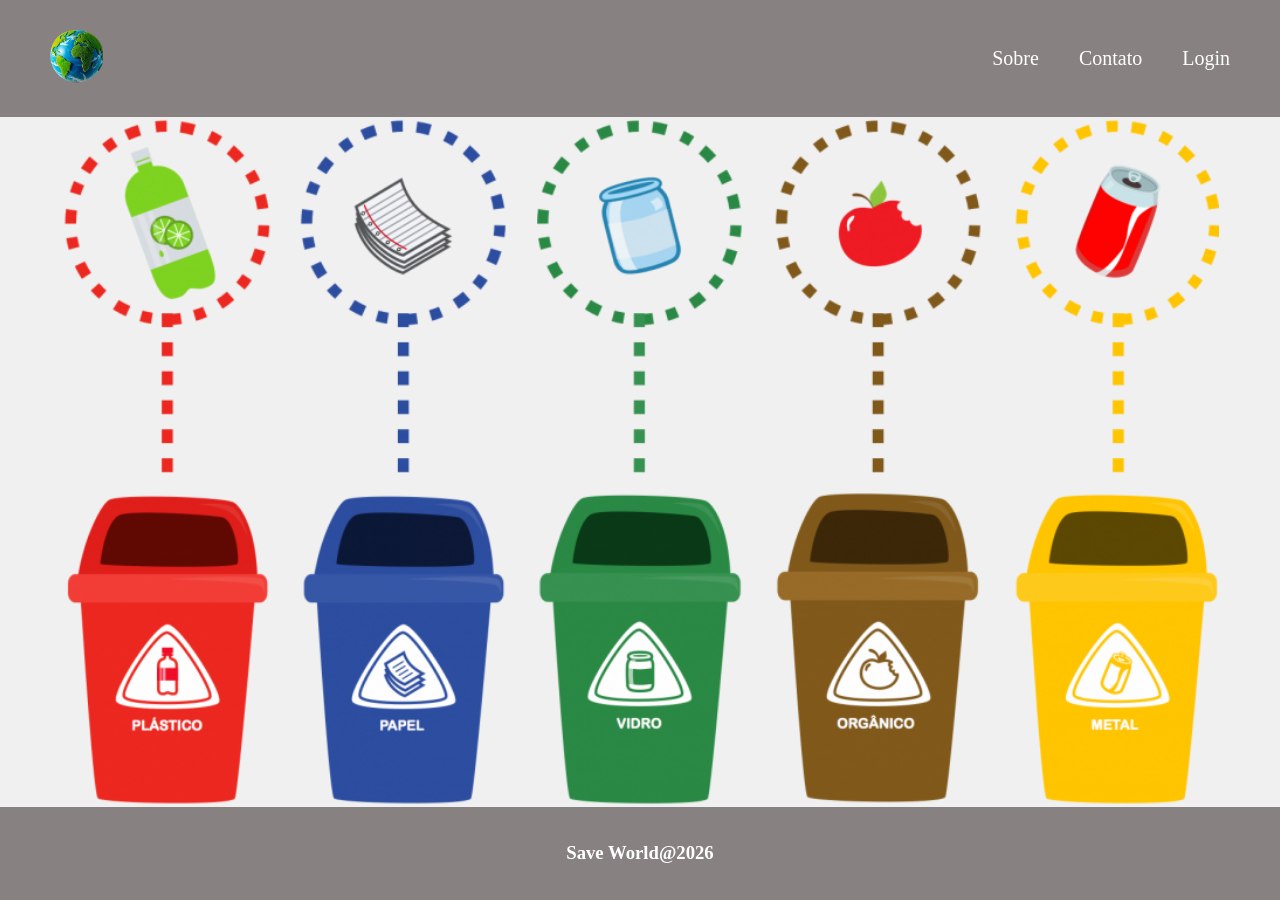
==== index.html @ 2ed0b08a "fixed" ====
<!DOCTYPE html>
<html lang="en">

<head>
    <meta charset="UTF-8">
    <meta name="viewport" content="width=device-width, initial-scale=1.0">
    <title>Save Wordl</title>
    <link rel="stylesheet" href="./styles/index.css">
</head>
<body>
    <header>
        <nav>
            <div id="nav-bar">
                <img id="logo" src="/images/terra_mundo.png" alt="">
            </div>
            <ul>
                <li><a href="#">Sobre</a></li>
                <li><a href="#">Contato</a></li>
                <li><a href="/pages/login.html">Login</a></li>
            </ul>
        </nav>
    </header>
    <main>
    </main>
    <footer>
        <h3>Save World@2026</h3>
    </footer>
</body>
</html>
---- styles/index.css ----
*{
    margin: 0;
    padding: 0;
    box-sizing: border-box;
}
body{
    background-color: #f0f0f0;
    height: 100vh;
    display: flex;
    flex-direction: column;
}
header{
    background-color: #878181;
}
nav{
    padding: 20px 40px;
    display: flex;
    justify-content: space-between;
    align-items: center;
}
#nav-bar{
    padding: 10px;
    background-color: #878181;
}
#logo{
    width: 15%;
}
h2:hover{
    background: linear-gradient(red, blue);
    background-clip: text;
    color: transparent;
}
ul{
    font-size: 20px;
    display: flex;
    list-style: none;
    gap: 20px;
}
li{
    padding: 10px;
    border-radius: 10px;
    color: white;
    background-color: #878181;
}
li:hover{
    text-decoration: overline;
    font-size: 20px;
}
a{
    text-decoration: none;
    color: white;
}
a:hover{
    background: linear-gradient(red, blue);
    background-clip: text;
    color: transparent;
}
main{
    height: calc(100vh - 160px);
    display: flex;
    justify-content: center;
    align-items: center;
    background-image: url("../images/recicla-sustentabilidade.png");
    background-size: contain;
    background-position: center bottom;
    background-repeat: no-repeat;
}
h1{
    color: #686464;
    font-family: Georgia, 'Times New Roman', Times, serif;
    font-size: 100px;
    transition: 0.5s;
}
footer{
    background-color: #878181;
    color: white;
    height: 100px;
    display: flex;
    justify-content: center;
    align-items: center;
}
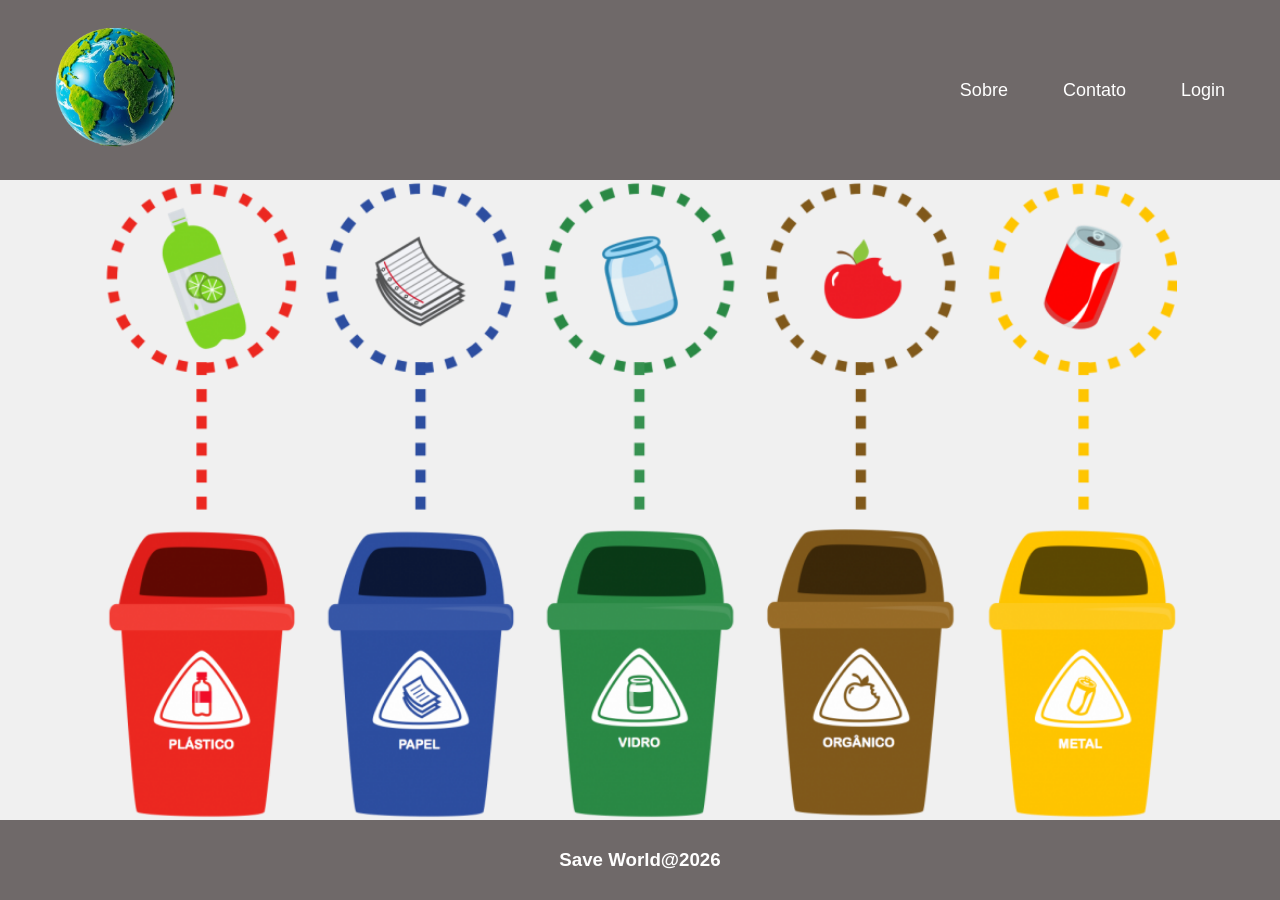
==== commit 2c119505: "Inclusão página e style do Dashboard" ====
--- a/index.html
+++ b/index.html
@@ -16,12 +16,12 @@
             <ul>
                 <li><a href="#">Sobre</a></li>
                 <li><a href="#">Contato</a></li>
-                <li><a href="/pages/login.html">Login</a></li>
+                <li><a href="pages/login.html">Login</a></li>
             </ul>
         </nav>
     </header>
     <main>
-    </main>
+</main>
     <footer>
         <h3>Save World@2026</h3>
     </footer>
--- a/styles/index.css
+++ b/styles/index.css
@@ -8,9 +8,10 @@
     height: 100vh;
     display: flex;
     flex-direction: column;
+    font-family: Arial, Helvetica, sans-serif;
 }
 header{
-    background-color: #878181;
+    background-color: #6f6969;
 }
 nav{
     padding: 20px 40px;
@@ -19,63 +20,66 @@
     align-items: center;
 }
 #nav-bar{
-    padding: 10px;
-    background-color: #878181;
+    padding: 8px 15px;
 }
 #logo{
-    width: 15%;
-}
-h2:hover{
-    background: linear-gradient(red, blue);
-    background-clip: text;
-    color: transparent;
+    width: 120px;
 }
 ul{
-    font-size: 20px;
+    font-size: 18px;
     display: flex;
     list-style: none;
-    gap: 20px;
+    gap: 25px;
 }
 li{
-    padding: 10px;
-    border-radius: 10px;
+    padding: 8px 15px;
+    border-radius: 8px;
     color: white;
-    background-color: #878181;
+    transition: 0.3s;
 }
 li:hover{
-    text-decoration: overline;
-    font-size: 20px;
+    background-color: #555;
+    transform: scale(1.05);
 }
 a{
     text-decoration: none;
     color: white;
 }
 a:hover{
-    background: linear-gradient(red, blue);
+    background: linear-gradient(to right, #ff4b4b, #3b82f6);
     background-clip: text;
     color: transparent;
 }
 main{
-    height: calc(100vh - 160px);
+    flex: 1;
     display: flex;
     justify-content: center;
     align-items: center;
+
     background-image: url("../images/recicla-sustentabilidade.png");
     background-size: contain;
     background-position: center bottom;
     background-repeat: no-repeat;
 }
 h1{
-    color: #686464;
+    color: #444;
     font-family: Georgia, 'Times New Roman', Times, serif;
-    font-size: 100px;
-    transition: 0.5s;
+    font-size: 90px;
+    text-align: center;
+    transition: 0.4s;
+}
+h1:hover{
+    background: linear-gradient(to right, #ff4b4b, #3b82f6);
+    background-clip: text;
+    color: transparent;
+    transform: scale(1.05);
 }
 footer{
-    background-color: #878181;
+    background-color: #6f6969;
     color: white;
-    height: 100px;
+    height: 80px;
     display: flex;
     justify-content: center;
     align-items: center;
+    font-size: 16px;
 }
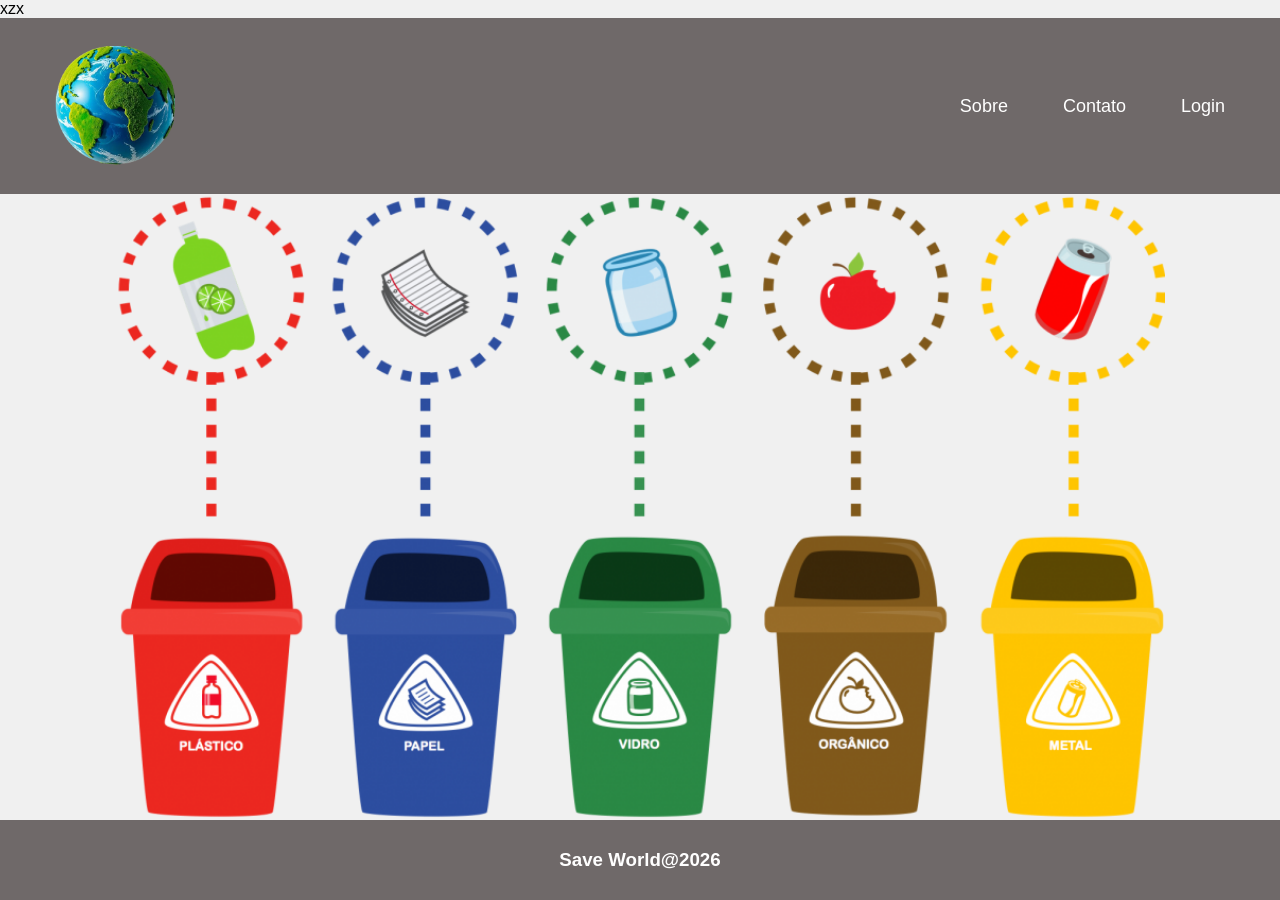
==== commit 917dac5d: "fixed" ====
--- a/index.html
+++ b/index.html
@@ -1,4 +1,4 @@
-<!DOCTYPE html>
+xzx<!DOCTYPE html>
 <html lang="en">
 
 <head>
@@ -16,14 +16,14 @@
             <ul>
                 <li><a href="#">Sobre</a></li>
                 <li><a href="#">Contato</a></li>
-                <li><a href="pages/login.html">Login</a></li>
+                <li><a href="/pages/login.html">Login</a></li>
             </ul>
         </nav>
     </header>
     <main>
-</main>
+    </main>
     <footer>
         <h3>Save World@2026</h3>
     </footer>
 </body>
-</html>+</html>
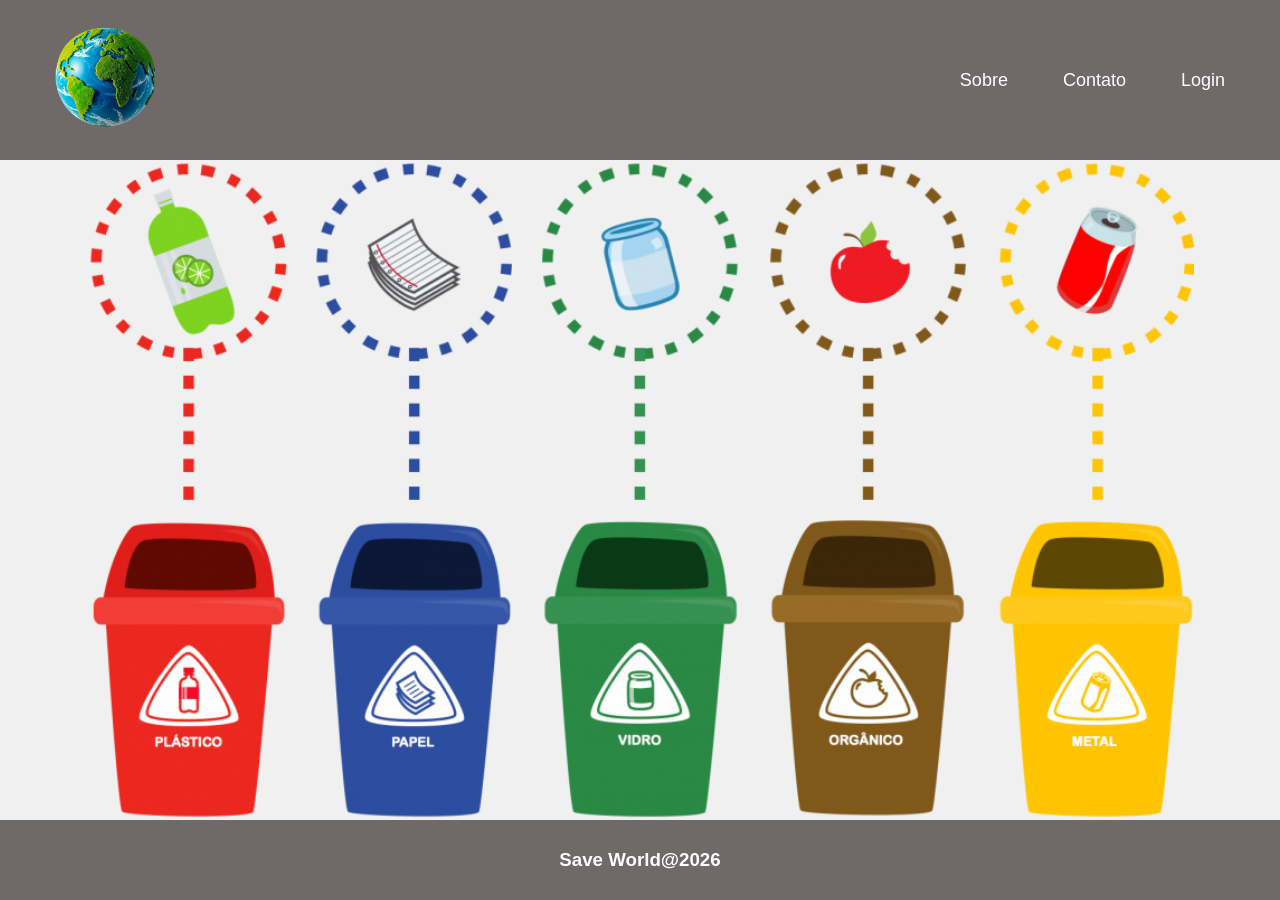
==== commit aa8e71b8: "dashboard, index e css" ====
--- a/index.html
+++ b/index.html
@@ -1,4 +1,4 @@
-xzx<!DOCTYPE html>
+<!DOCTYPE html>
 <html lang="en">
 
 <head>
@@ -21,7 +21,7 @@
         </nav>
     </header>
     <main>
-    </main>
+</main>
     <footer>
         <h3>Save World@2026</h3>
     </footer>
--- a/styles/index.css
+++ b/styles/index.css
@@ -23,7 +23,7 @@
     padding: 8px 15px;
 }
 #logo{
-    width: 120px;
+    width: 100px;
 }
 ul{
     font-size: 18px;
@@ -82,4 +82,20 @@
     justify-content: center;
     align-items: center;
     font-size: 16px;
+}
+
+@media (max-width: 700px) {
+  nav {
+    flex-direction: column;
+    gap: 12px;
+  }
+
+  ul {
+    flex-wrap: wrap;
+    justify-content: center;
+  }
+
+  h1 {
+    font-size: 40px;
+  }
 }
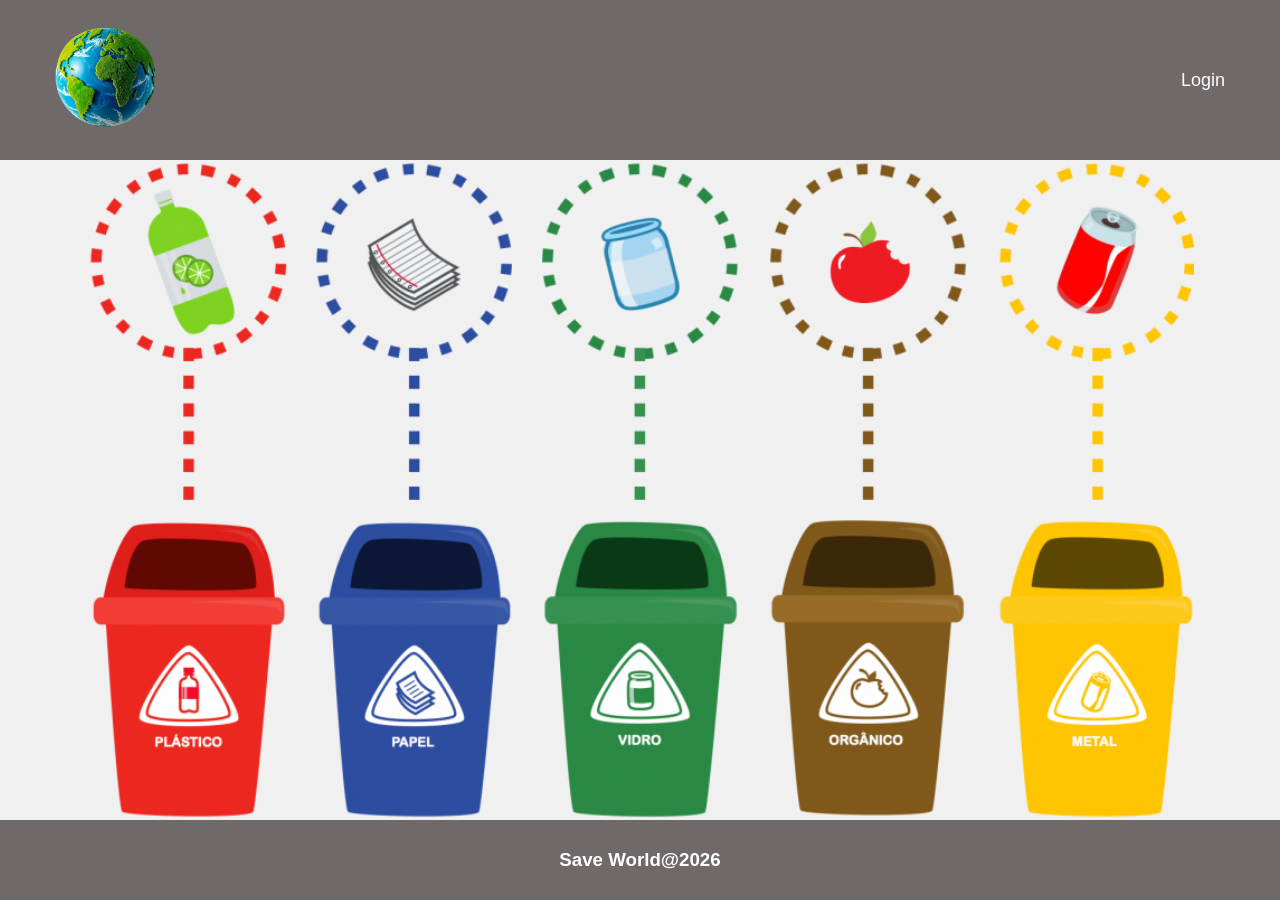
==== commit f83a54b7: "fixed" ====
--- a/index.html
+++ b/index.html
@@ -14,8 +14,8 @@
                 <img id="logo" src="/images/terra_mundo.png" alt="">
             </div>
             <ul>
-                <li><a href="#">Sobre</a></li>
-                <li><a href="#">Contato</a></li>
+                <!-- <li><a href="#">Sobre</a></li>
+                <li><a href="#">Contato</a></li> -->
                 <li><a href="/pages/login.html">Login</a></li>
             </ul>
         </nav>
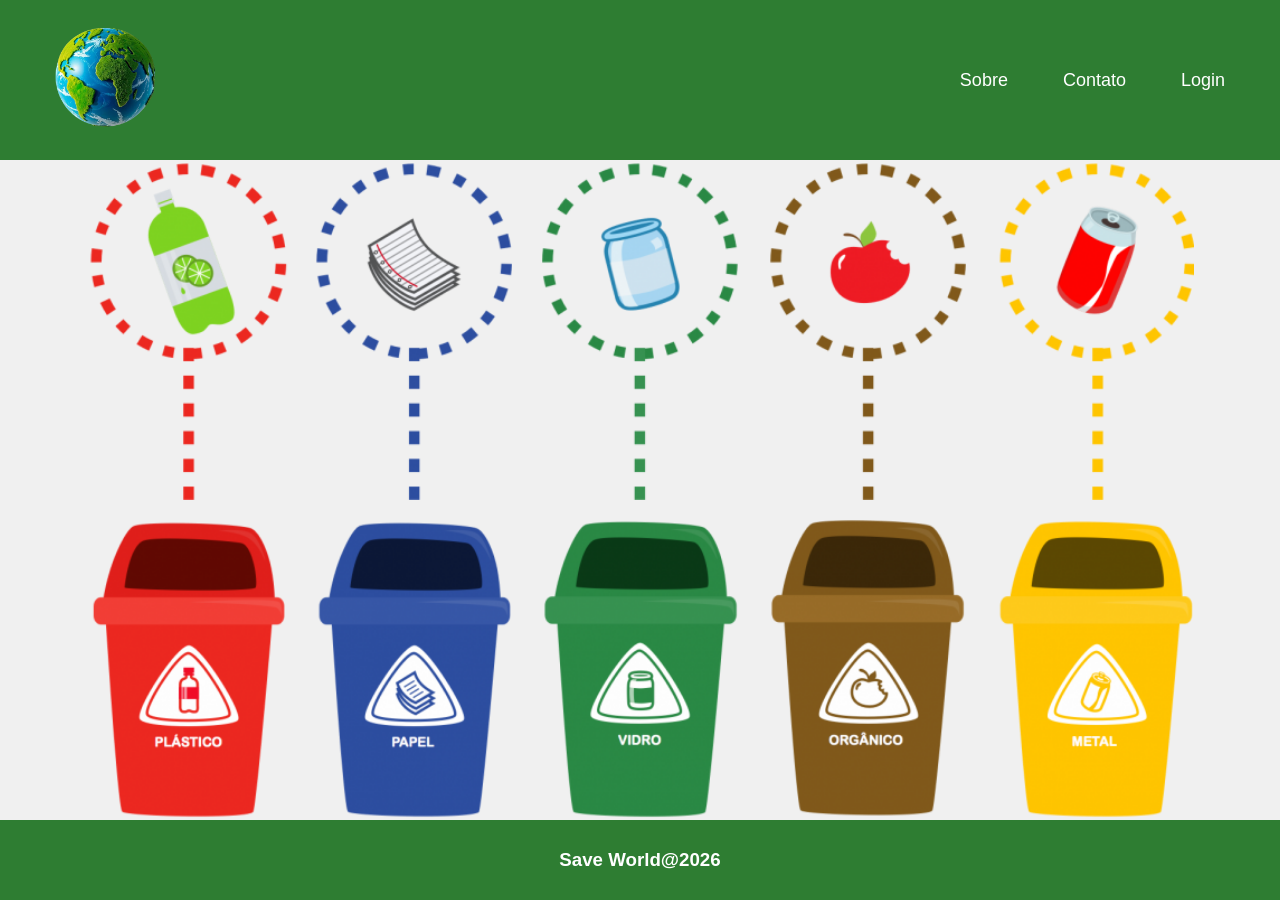
==== commit 6a3b1814: "Inclusão favicons e ajuste de cores do Index" ====
--- a/index.html
+++ b/index.html
@@ -5,6 +5,7 @@
     <meta charset="UTF-8">
     <meta name="viewport" content="width=device-width, initial-scale=1.0">
     <title>Save Wordl</title>
+    <link rel="shortcut icon" href="images/terra_mundo.png" type="image/x-icon">
     <link rel="stylesheet" href="./styles/index.css">
 </head>
 <body>
@@ -14,8 +15,8 @@
                 <img id="logo" src="/images/terra_mundo.png" alt="">
             </div>
             <ul>
-                <!-- <li><a href="#">Sobre</a></li>
-                <li><a href="#">Contato</a></li> -->
+                <li><a href="#">Sobre</a></li>
+                <li><a href="https://wa.me/5551982381356" target="_blank">Contato</a></li>
                 <li><a href="/pages/login.html">Login</a></li>
             </ul>
         </nav>
--- a/styles/index.css
+++ b/styles/index.css
@@ -11,7 +11,7 @@
     font-family: Arial, Helvetica, sans-serif;
 }
 header{
-    background-color: #6f6969;
+    background-color:#2e7d32;
 }
 nav{
     padding: 20px 40px;
@@ -75,7 +75,7 @@
     transform: scale(1.05);
 }
 footer{
-    background-color: #6f6969;
+    background-color:#2e7d32;
     color: white;
     height: 80px;
     display: flex;
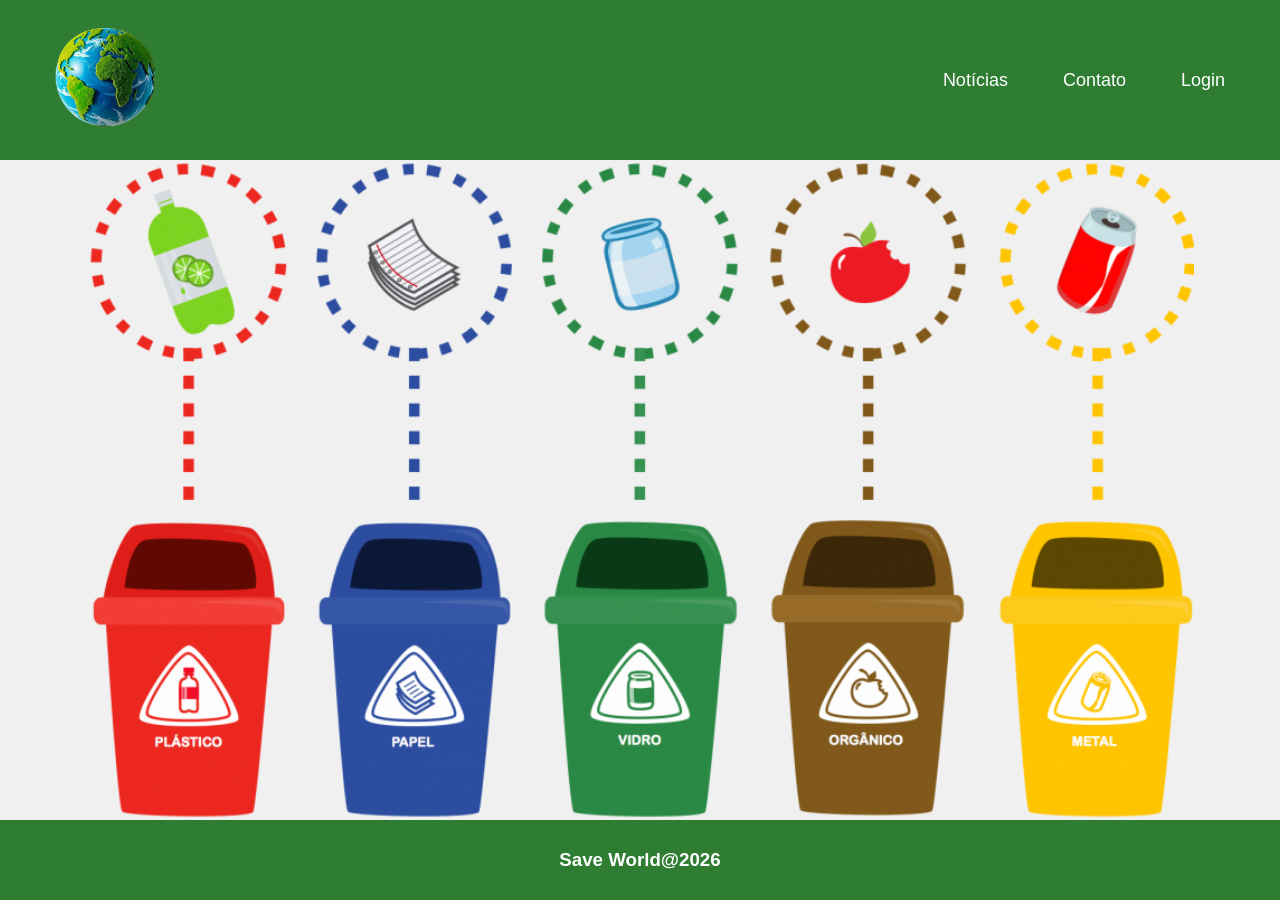
==== commit 938acca1: "Criação da página e CSS de notícias. Ajustes/ Padronização do CCS, principalmente relacionados as fo" ====
--- a/index.html
+++ b/index.html
@@ -6,18 +6,18 @@
     <meta name="viewport" content="width=device-width, initial-scale=1.0">
     <title>Save Wordl</title>
     <link rel="shortcut icon" href="images/terra_mundo.png" type="image/x-icon">
-    <link rel="stylesheet" href="./styles/index.css">
+    <link rel="stylesheet" href="styles/index.css">
 </head>
 <body>
     <header>
         <nav>
             <div id="nav-bar">
-                <img id="logo" src="/images/terra_mundo.png" alt="">
+                <img id="logo" src="images/terra_mundo.png" alt="terra_mundo">
             </div>
             <ul>
-                <li><a href="#">Sobre</a></li>
+                <li><a href="pages/noticia.html">Notícias</a></li>
                 <li><a href="https://wa.me/5551982381356" target="_blank">Contato</a></li>
-                <li><a href="/pages/login.html">Login</a></li>
+                <li><a href="pages/login.html">Login</a></li>
             </ul>
         </nav>
     </header>
--- a/styles/index.css
+++ b/styles/index.css
@@ -1,14 +1,14 @@
-*{
+* {
     margin: 0;
     padding: 0;
     box-sizing: border-box;
+    font-family: 'Segoe UI', Tahoma, Geneva, Verdana, sans-serif;
 }
 body{
     background-color: #f0f0f0;
     height: 100vh;
     display: flex;
     flex-direction: column;
-    font-family: Arial, Helvetica, sans-serif;
 }
 header{
     background-color:#2e7d32;
@@ -63,7 +63,6 @@
 }
 h1{
     color: #444;
-    font-family: Georgia, 'Times New Roman', Times, serif;
     font-size: 90px;
     text-align: center;
     transition: 0.4s;
